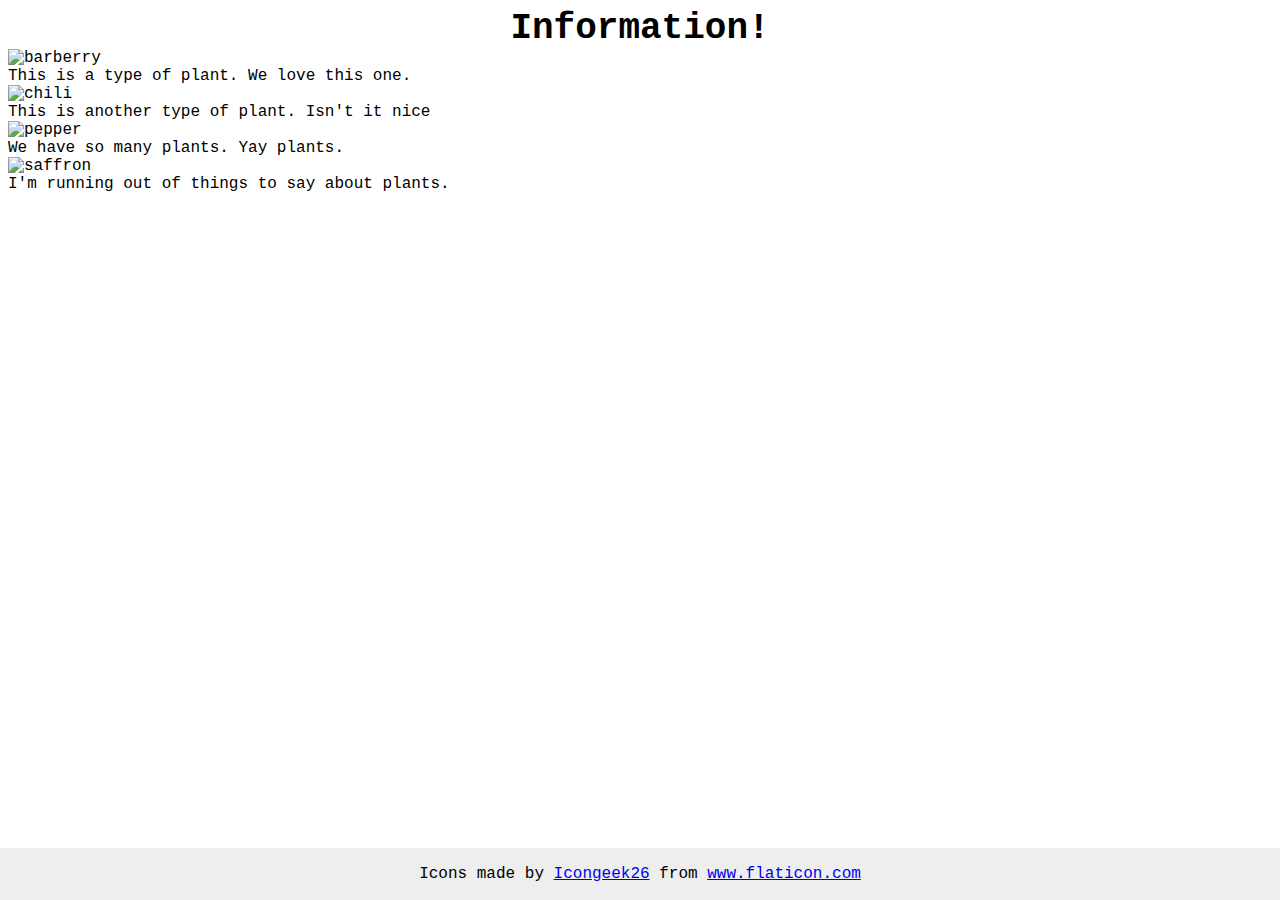
==== flex/04-flex-information/index.html @ ddd6e259 "Add indentation for all of img elements and text classes" ====
<!DOCTYPE html>
<html lang="en">
  <head>
    <meta charset="UTF-8">
    <meta http-equiv="X-UA-Compatible" content="IE=edge">
    <meta name="viewport" content="width=device-width, initial-scale=1.0">
    <title>Information</title>
    <link rel="stylesheet" href="style.css">
  </head>
  <body>
    <div class="title">Information!</div>

      <img src="./images/barberry.png" alt="barberry">
      <div class="text">This is a type of plant. We love this one.</div>

      <img src="./images/chilli.png" alt="chili">
      <div class="text">This is another type of plant. Isn't it nice</div>

      <img src="./images/pepper.png" alt="pepper">
      <div class="text">We have so many plants. Yay plants.</div>

      <img src="./images/saffron.png" alt="saffron">
      <div class="text">I'm running out of things to say about plants.</div>

    <!-- disregard this section, it's here to give attribution to the creator of these icons -->
    <div class="footer">
      <div>Icons made by <a href="https://www.flaticon.com/authors/icongeek26" title="Icongeek26">Icongeek26</a> from <a href="https://www.flaticon.com/" title="Flaticon">www.flaticon.com</a></div>
    </div>
  </body>
</html>
---- flex/04-flex-information/style.css ----
body {
  font-family: 'Courier New', Courier, monospace;
}

img {
  width: 100px;
  height: 100px;
}

.title {
  font-size: 36px;
  font-weight: 900;
  text-align: center;
}

/* do not edit this footer */
.footer {
  position: fixed;
  bottom: 0;
  left: 0;
  right: 0;
  height: 52px;
  display: flex;
  align-items: center;
  justify-content: center;
  background: #eee;
}
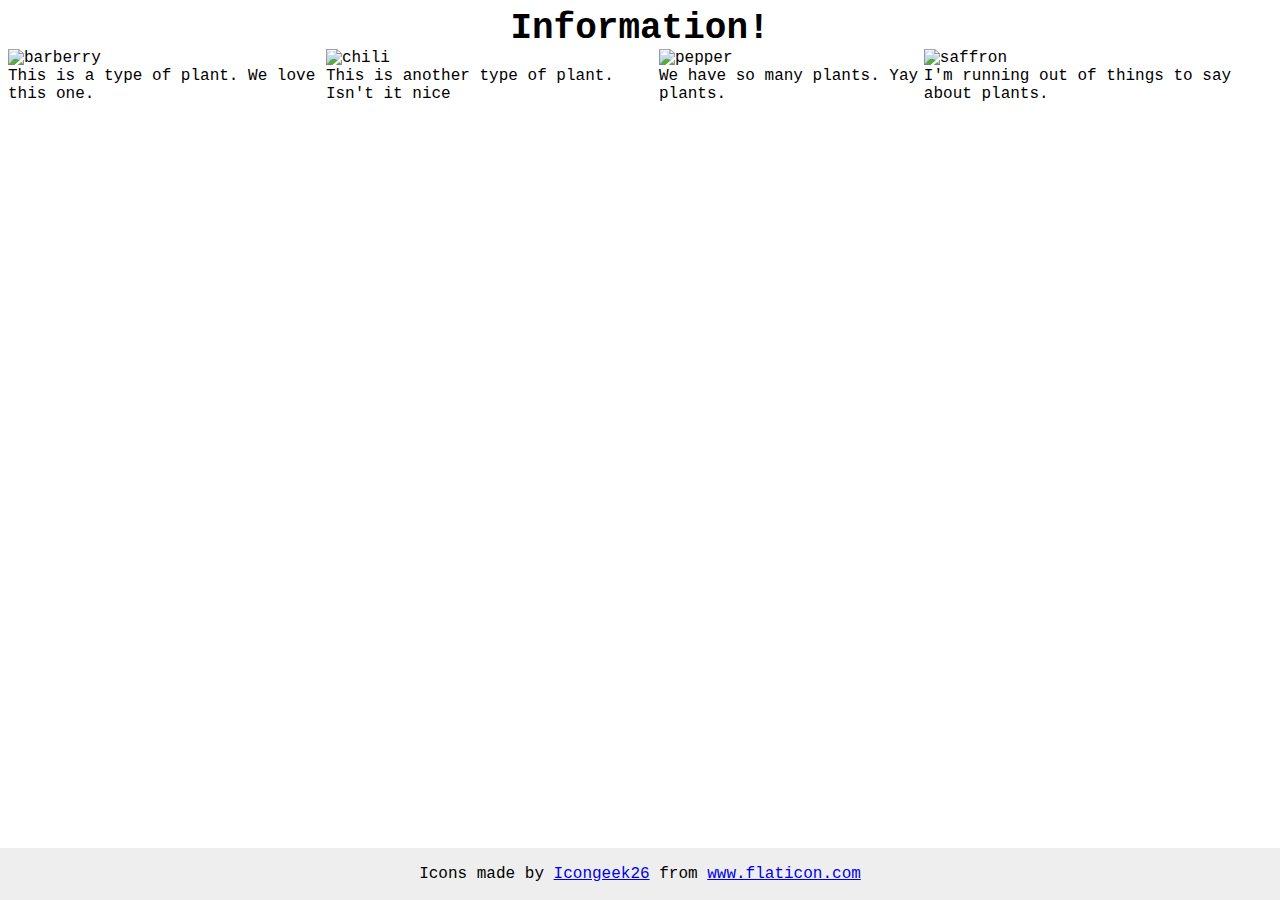
==== commit 9b7a9590: "Edit class name of container and setup it's CSS" ====
--- a/flex/04-flex-information/index.html
+++ b/flex/04-flex-information/index.html
@@ -9,19 +9,24 @@
   </head>
   <body>
     <div class="title">Information!</div>
-
+    <div class="container">
+    <div class="plants">
       <img src="./images/barberry.png" alt="barberry">
       <div class="text">This is a type of plant. We love this one.</div>
-
+    </div>
+    <div class="plants">
       <img src="./images/chilli.png" alt="chili">
       <div class="text">This is another type of plant. Isn't it nice</div>
-
+    </div>
+    <div class="plants">
       <img src="./images/pepper.png" alt="pepper">
       <div class="text">We have so many plants. Yay plants.</div>
-
+    </div>
+    <div class="plants">
       <img src="./images/saffron.png" alt="saffron">
       <div class="text">I'm running out of things to say about plants.</div>
-
+    </div>
+    </div>  
     <!-- disregard this section, it's here to give attribution to the creator of these icons -->
     <div class="footer">
       <div>Icons made by <a href="https://www.flaticon.com/authors/icongeek26" title="Icongeek26">Icongeek26</a> from <a href="https://www.flaticon.com/" title="Flaticon">www.flaticon.com</a></div>
--- a/flex/04-flex-information/style.css
+++ b/flex/04-flex-information/style.css
@@ -13,6 +13,18 @@
   text-align: center;
 }
 
+.container {
+  display: flex;
+  align-items: center;
+  justify-content: center;
+}
+
+.plants {
+/*   display: flex;
+  justify-content: center;
+  align-items: center; */
+}
+
 /* do not edit this footer */
 .footer {
   position: fixed;
